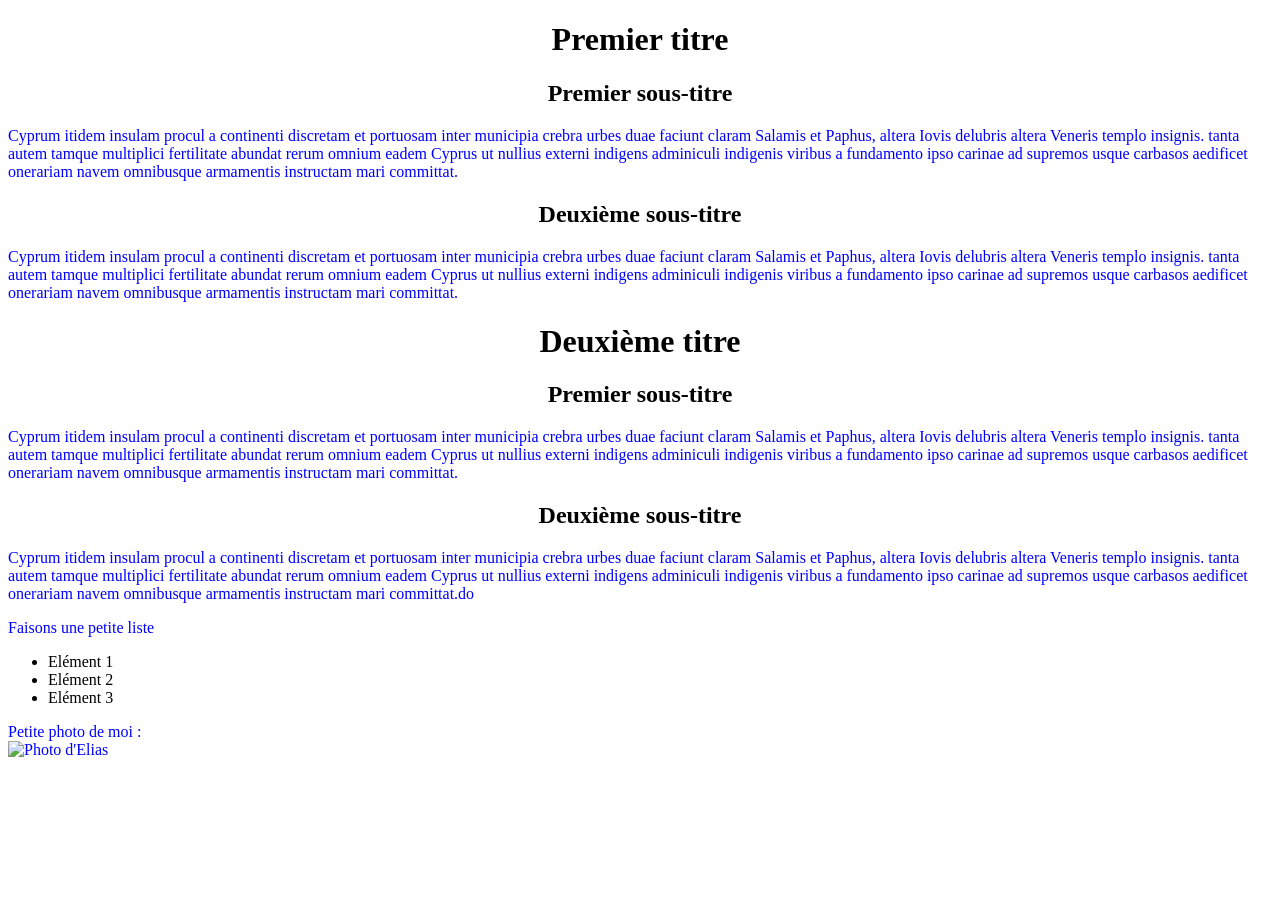
==== test.html @ 666c6457 "Premier commit test" ====
<!DOCTYPE html>
<html>
<head>
	<meta charset="utf-8" />
	<link rel="stylesheet" type="text/css" href="test.css">
	<title>Formation Theodo</title>
</head>
<body>
	<h1>Premier titre</h1>
		<h2>Premier sous-titre</h2>
		<p>Cyprum itidem insulam procul a continenti discretam et portuosam inter municipia crebra urbes duae faciunt claram Salamis et Paphus, altera Iovis delubris altera Veneris templo insignis. tanta autem tamque multiplici fertilitate abundat rerum omnium eadem Cyprus ut nullius externi indigens adminiculi indigenis viribus a fundamento ipso carinae ad supremos usque carbasos aedificet onerariam navem omnibusque armamentis instructam mari committat.</p>
		<h2>Deuxième sous-titre</h2>
		<p>Cyprum itidem insulam procul a continenti discretam et portuosam inter municipia crebra urbes duae faciunt claram Salamis et Paphus, altera Iovis delubris altera Veneris templo insignis. tanta autem tamque multiplici fertilitate abundat rerum omnium eadem Cyprus ut nullius externi indigens adminiculi indigenis viribus a fundamento ipso carinae ad supremos usque carbasos aedificet onerariam navem omnibusque armamentis instructam mari committat.</p>
	<h1>Deuxième titre</h1>
		<h2>Premier sous-titre</h2>
		<p>Cyprum itidem insulam procul a continenti discretam et portuosam inter municipia crebra urbes duae faciunt claram Salamis et Paphus, altera Iovis delubris altera Veneris templo insignis. tanta autem tamque multiplici fertilitate abundat rerum omnium eadem Cyprus ut nullius externi indigens adminiculi indigenis viribus a fundamento ipso carinae ad supremos usque carbasos aedificet onerariam navem omnibusque armamentis instructam mari committat.</p>
		<h2>Deuxième sous-titre</h2>
		<p>Cyprum itidem insulam procul a continenti discretam et portuosam inter municipia crebra urbes duae faciunt claram Salamis et Paphus, altera Iovis delubris altera Veneris templo insignis. tanta autem tamque multiplici fertilitate abundat rerum omnium eadem Cyprus ut nullius externi indigens adminiculi indigenis viribus a fundamento ipso carinae ad supremos usque carbasos aedificet onerariam navem omnibusque armamentis instructam mari committat.do</p>
		<p>Faisons une petite liste
		<ul>	
			<li>Elément 1</li>
			<li>Elément 2</li>
			<li>Elément 3</li>
		</ul>
		</p>
		<p>
			Petite photo de moi : <br />
			<img src="photo_elias.jpg" alt="Photo d'Elias" width="300" height="300">
		</p>
</body>
</html>
---- test.css ----
p{
	color : blue;
}

h1, h2{
	text-align: center;
}
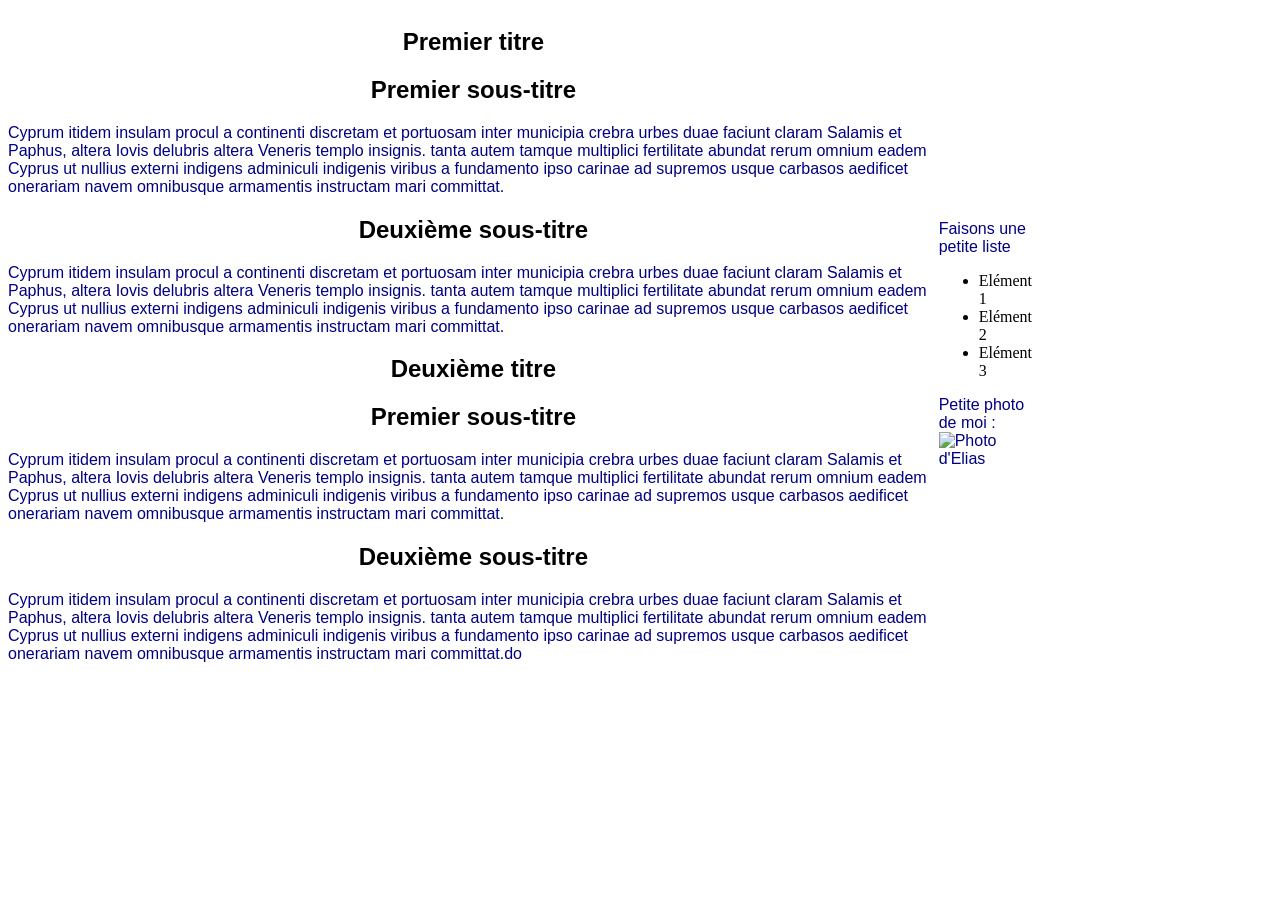
==== commit 0ea0551a: "Fintions des fichier html et css" ====
--- a/test.html
+++ b/test.html
@@ -5,7 +5,8 @@
 	<link rel="stylesheet" type="text/css" href="test.css">
 	<title>Formation Theodo</title>
 </head>
-<body>
+<body class="conteneur">
+	<section>
 	<h1>Premier titre</h1>
 		<h2>Premier sous-titre</h2>
 		<p>Cyprum itidem insulam procul a continenti discretam et portuosam inter municipia crebra urbes duae faciunt claram Salamis et Paphus, altera Iovis delubris altera Veneris templo insignis. tanta autem tamque multiplici fertilitate abundat rerum omnium eadem Cyprus ut nullius externi indigens adminiculi indigenis viribus a fundamento ipso carinae ad supremos usque carbasos aedificet onerariam navem omnibusque armamentis instructam mari committat.</p>
@@ -16,7 +17,10 @@
 		<p>Cyprum itidem insulam procul a continenti discretam et portuosam inter municipia crebra urbes duae faciunt claram Salamis et Paphus, altera Iovis delubris altera Veneris templo insignis. tanta autem tamque multiplici fertilitate abundat rerum omnium eadem Cyprus ut nullius externi indigens adminiculi indigenis viribus a fundamento ipso carinae ad supremos usque carbasos aedificet onerariam navem omnibusque armamentis instructam mari committat.</p>
 		<h2>Deuxième sous-titre</h2>
 		<p>Cyprum itidem insulam procul a continenti discretam et portuosam inter municipia crebra urbes duae faciunt claram Salamis et Paphus, altera Iovis delubris altera Veneris templo insignis. tanta autem tamque multiplici fertilitate abundat rerum omnium eadem Cyprus ut nullius externi indigens adminiculi indigenis viribus a fundamento ipso carinae ad supremos usque carbasos aedificet onerariam navem omnibusque armamentis instructam mari committat.do</p>
+	</section>
+	<aside>
 		<p>Faisons une petite liste
+
 		<ul>	
 			<li>Elément 1</li>
 			<li>Elément 2</li>
@@ -27,5 +31,6 @@
 			Petite photo de moi : <br />
 			<img src="photo_elias.jpg" alt="Photo d'Elias" width="300" height="300">
 		</p>
+	</aside>
 </body>
 </html>
--- a/test.css
+++ b/test.css
@@ -1,7 +1,18 @@
 p{
-	color : blue;
+	color : Navy;
 }
 
 h1, h2{
 	text-align: center;
+}
+
+.conteneur{
+	display: flex;
+	justify-content: space-between;
+	align-items: center;
+	width:80%;
+}
+
+p, h1, h2{
+	font-family: arial;
 }
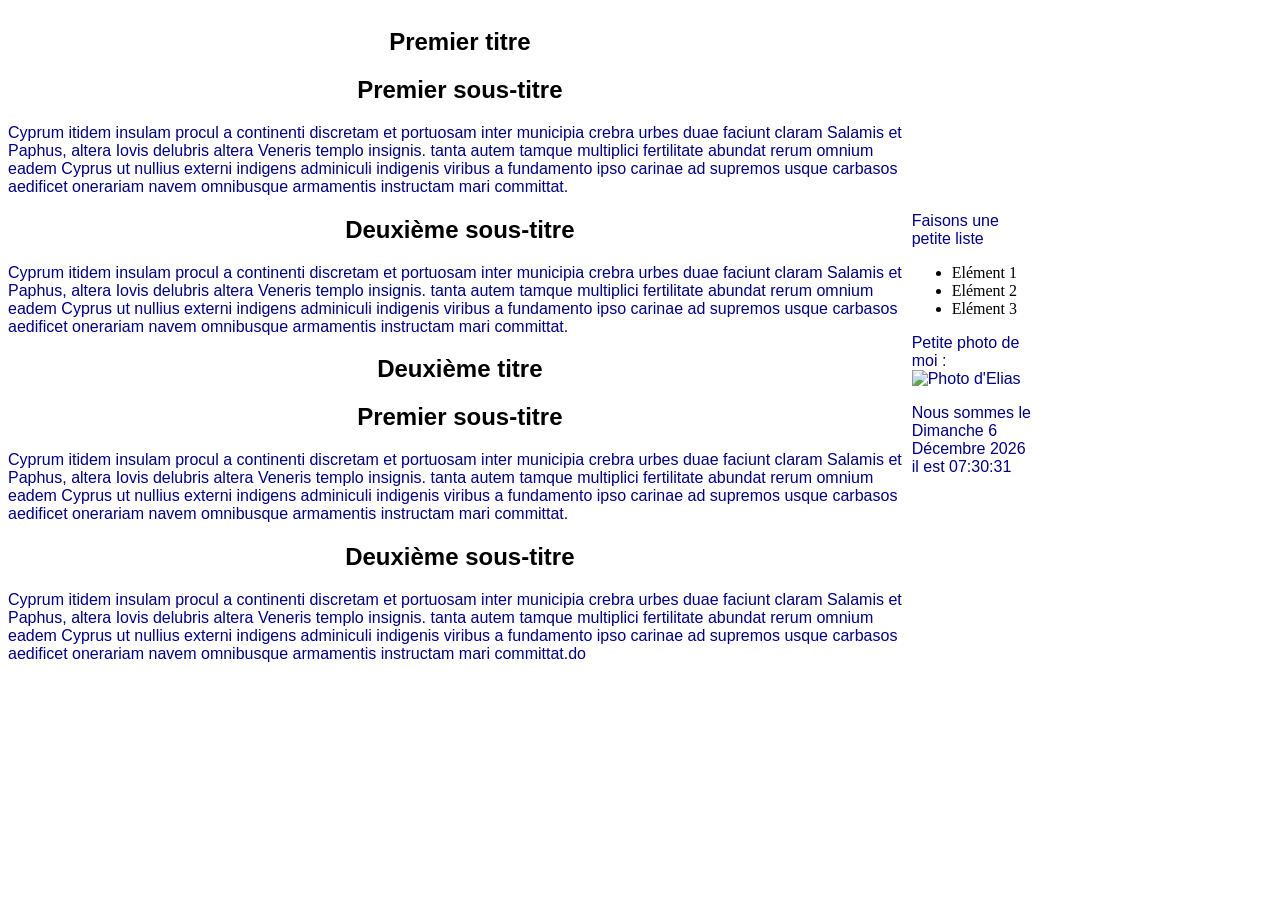
==== commit 1dfacd69: "Ajout de l'heure en direct" ====
--- a/test.html
+++ b/test.html
@@ -1,3 +1,4 @@
+<!DOCTYPE html>
 <!DOCTYPE html>
 <html>
 <head>
@@ -31,6 +32,41 @@
 			Petite photo de moi : <br />
 			<img src="photo_elias.jpg" alt="Photo d'Elias" width="300" height="300">
 		</p>
+		<p id="heure">
+			Mireille Matthieu
+		</p>
+		<script type="text/javascript">
+			function date_heure(id){
+        		date = new Date;
+        		annee = date.getFullYear();
+        		moi = date.getMonth();
+        		mois = new Array('Janvier', 'F&eacute;vrier', 'Mars', 'Avril', 'Mai', 'Juin', 'Juillet', 'Ao&ucirc;t', 'Septembre', 'Octobre', 'Novembre', 'D&eacute;cembre');
+        		j = date.getDate();
+        		jour = date.getDay();
+        		jours = new Array('Dimanche', 'Lundi', 'Mardi', 'Mercredi', 'Jeudi', 'Vendredi', 'Samedi');
+        		h = date.getHours();
+        		if(h<10)
+        		{
+                	h = "0"+h;
+        		}
+        		m = date.getMinutes();
+        		if(m<10)
+        		{
+                	m = "0"+m;
+        		}
+        		s = date.getSeconds();
+        		if(s<10)
+        		{
+                	s = "0"+s;
+        		}
+        		resultat = 'Nous sommes le '+jours[jour]+' '+j+' '+mois[moi]+' '+annee+' il est '+h+':'+m+':'+s;
+        		document.getElementById(id).innerHTML = resultat;
+        		setTimeout('date_heure("'+id+'");','1000');
+        		return true;
+			}
+			date_heure("heure");
+			//document.getElementById(heure)
+		</script>
 	</aside>
 </body>
 </html>
